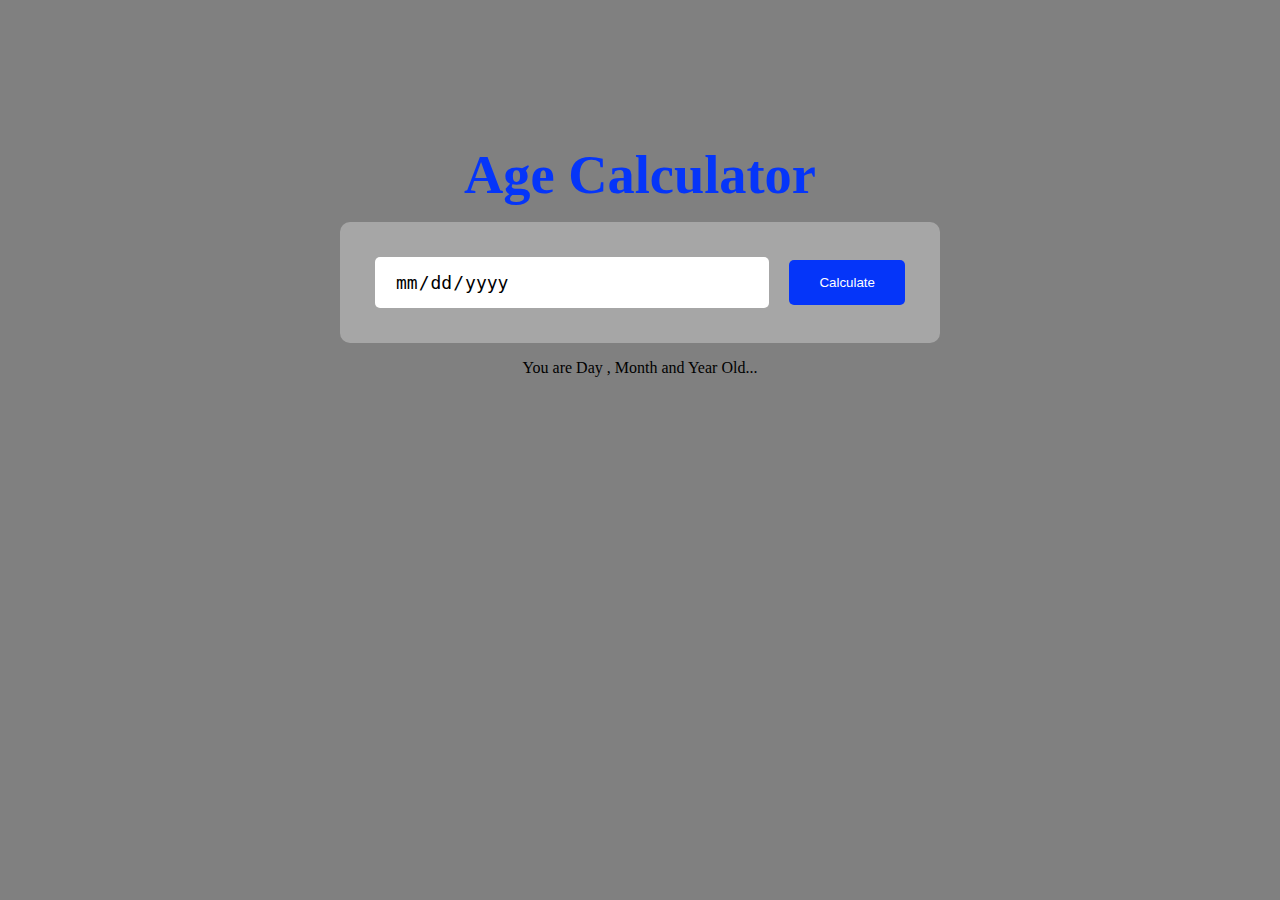
==== Age-calculator/index.html @ fe0226cb "developed a age calculator front end" ====
<!DOCTYPE html>
<html lang="en">
<head>
    <meta charset="UTF-8">
    <meta name="viewport" content="width=device-width, initial-scale=1.0">
    <title>Document</title>
    <link rel="stylesheet" href="style.css">
</head>
<body>

<div class="wrapper">
    <div class="container">
        <h1>Age Calculator</h1>
        <div class="calculator">
           
            <input type="date">
            <button>Calculate</button>

        </div>

        <p>You are Day , Month and Year Old...</p>
    </div> 

</div>
   
    
</body>
</html>
---- Age-calculator/style.css ----
*{
    margin: 0;
    padding: 0;
    box-sizing: border-box;
}

.wrapper{
    width: 100vw;
    height: 100vh;
    background-color: gray;
}

.container{
    display: flex;
    justify-content: center;
    align-items: center;
    flex-direction: column;
    /* margin-top: 13rem; */
    gap: 1rem;
 
}

h1{
    margin-top: 9rem;
    color: #0535F9;
    font-weight: 700;
    font-size: 3.4rem;
}

.calculator{
    /* display: flex;
    justify-content: center;
    align-items: center; */
    width: 600px;
    display: flex;
    align-items: center;
    padding: 35px;
    border-radius: 10px;
    background: rgba(255, 255, 255, 0.3);
}

.calculator input{
    flex: 1;
    margin-right: 20px;
    padding: 14px 20px;
    border: 0;
    outline: 0;
    font-size:  18px;
    border-radius: 5px;
    position: relative;
}

.calculator input::-webkit-calendar-picker-indicator{
  
    all: unset;
    top: 0;
    bottom: 0;
    right: 0;
    left: 0;
    width: auto;
    height: auto;
    position: absolute;
    /* background-position: calc(100%-50px); */
    background-size: 30px;
    cursor: pointer;
}

.calculator button{
    color: white;
    border: 0;
    outline: none;
    border-radius: 5px;
    background-color: #0535F9;
    cursor: pointer;
    padding: 15px 30px;
}
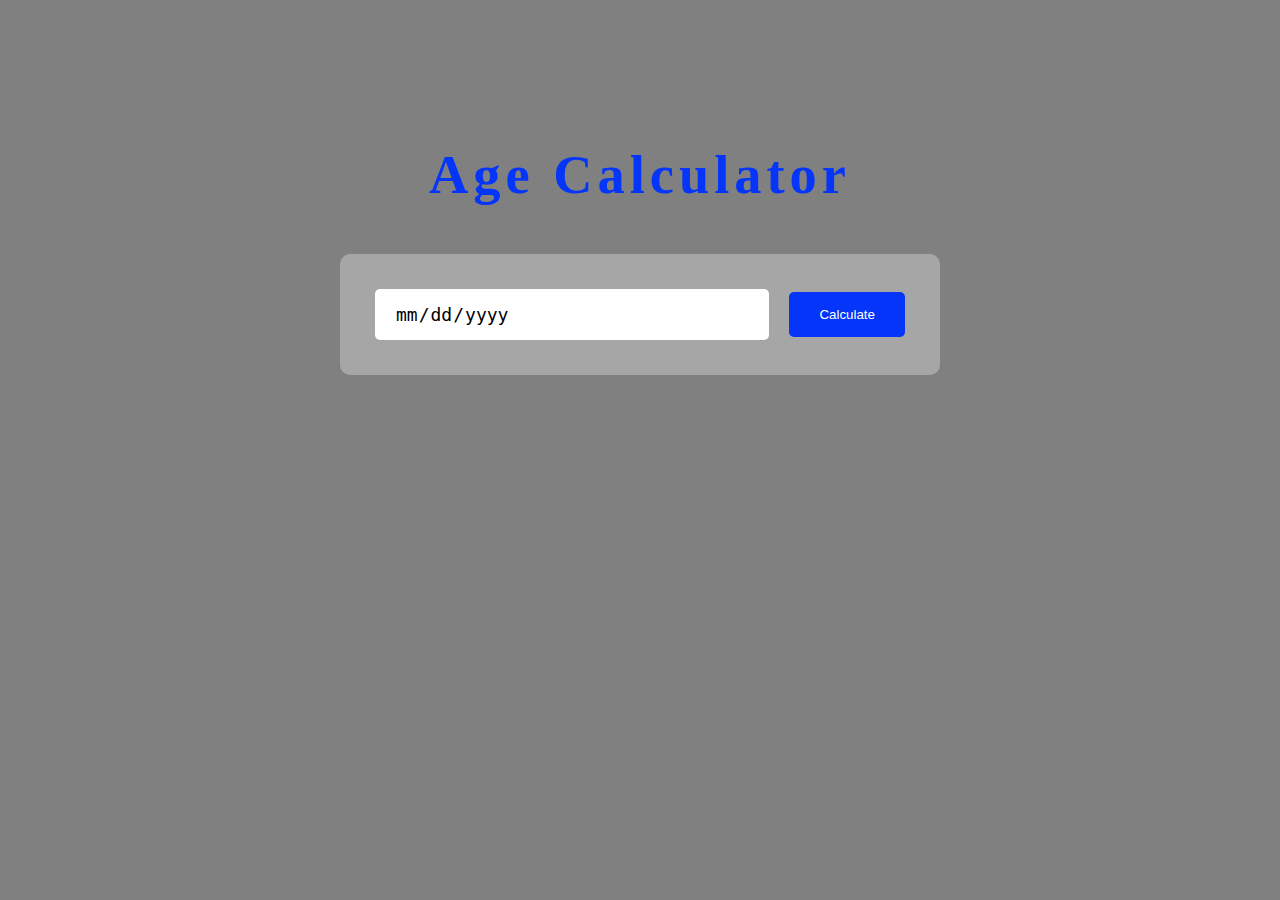
==== commit a2e441e6: "Age calculator js add and developed final" ====
--- a/Age-calculator/index.html
+++ b/Age-calculator/index.html
@@ -14,15 +14,15 @@
         <div class="calculator">
            
             <input type="date">
-            <button>Calculate</button>
+            <button onclick="calculate()">Calculate</button>
 
         </div>
 
-        <p>You are Day , Month and Year Old...</p>
+        <p id="output"></p>
     </div> 
 
 </div>
    
-    
+    <script src="script.js"></script>
 </body>
 </html>--- a/Age-calculator/style.css
+++ b/Age-calculator/style.css
@@ -22,9 +22,11 @@
 
 h1{
     margin-top: 9rem;
+    margin-bottom: 2rem;
     color: #0535F9;
     font-weight: 700;
     font-size: 3.4rem;
+    letter-spacing: 5px;
 }
 
 .calculator{
@@ -73,4 +75,15 @@
     background-color: #0535F9;
     cursor: pointer;
     padding: 15px 30px;
+}
+
+p{
+    font-size: 3rem;
+   margin-top: 2rem;
+   letter-spacing: 10px;
+}
+
+p span{
+    font-size: 4rem;
+    color:  #0535F9;
 }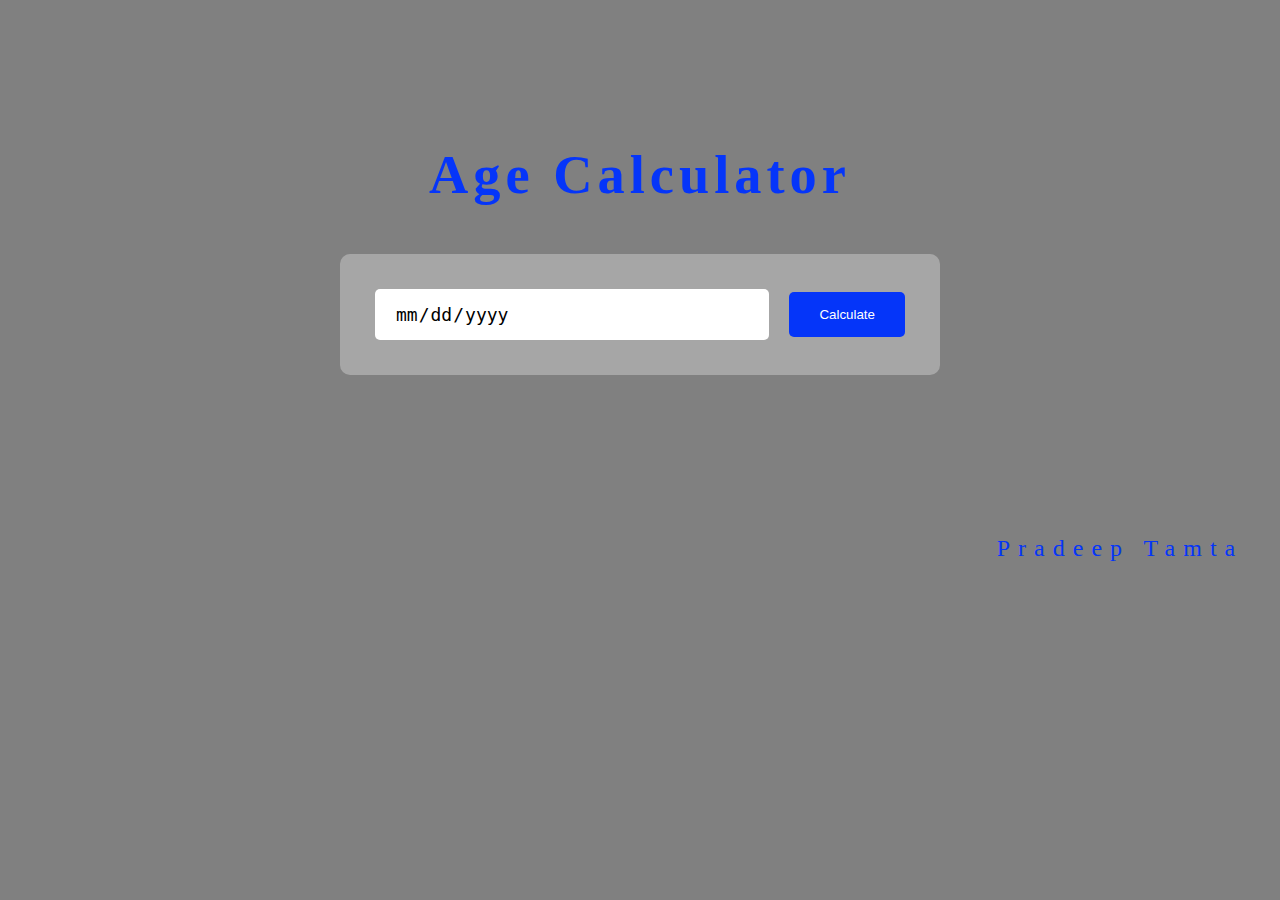
==== commit f8a37a9f: "Developed an age calculator" ====
--- a/Age-calculator/index.html
+++ b/Age-calculator/index.html
@@ -19,6 +19,8 @@
         </div>
 
         <p id="output"></p>
+
+        <div class="name">Pradeep Tamta</div>
     </div> 
 
 </div>
--- a/Age-calculator/style.css
+++ b/Age-calculator/style.css
@@ -86,4 +86,12 @@
 p span{
     font-size: 4rem;
     color:  #0535F9;
+}
+
+.name{
+    color: #0535F9;
+    font-size: 1.5rem;
+    letter-spacing: 0.5rem;
+   margin-top: 6rem;
+   margin-left: 60rem;
 }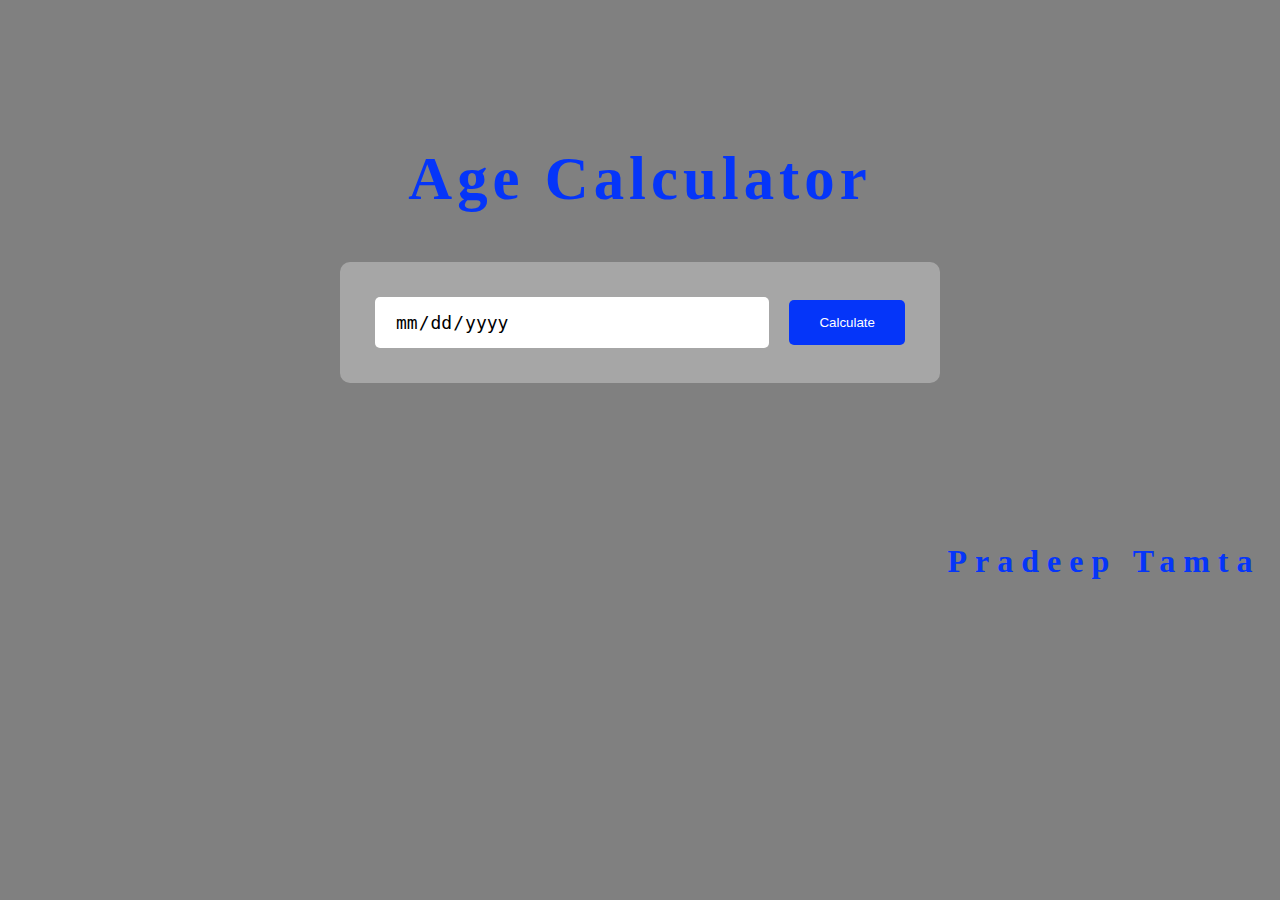
==== commit e266d266: "Developed an age calculator and fix" ====
--- a/Age-calculator/index.html
+++ b/Age-calculator/index.html
@@ -3,8 +3,9 @@
 <head>
     <meta charset="UTF-8">
     <meta name="viewport" content="width=device-width, initial-scale=1.0">
-    <title>Document</title>
+    <title>Age Calculator-Pradeep</title>
     <link rel="stylesheet" href="style.css">
+    <link rel="icon" type="image/x-icon" href="logo.ico">
 </head>
 <body>
 
--- a/Age-calculator/style.css
+++ b/Age-calculator/style.css
@@ -25,14 +25,11 @@
     margin-bottom: 2rem;
     color: #0535F9;
     font-weight: 700;
-    font-size: 3.4rem;
+    font-size: 3.8rem;
     letter-spacing: 5px;
 }
 
 .calculator{
-    /* display: flex;
-    justify-content: center;
-    align-items: center; */
     width: 600px;
     display: flex;
     align-items: center;
@@ -62,7 +59,6 @@
     width: auto;
     height: auto;
     position: absolute;
-    /* background-position: calc(100%-50px); */
     background-size: 30px;
     cursor: pointer;
 }
@@ -90,8 +86,9 @@
 
 .name{
     color: #0535F9;
-    font-size: 1.5rem;
+    font-size: 2rem;
+    font-weight: 600;
     letter-spacing: 0.5rem;
-   margin-top: 6rem;
-   margin-left: 60rem;
+    margin-top: 6rem;
+    margin-left: 58rem;
 }